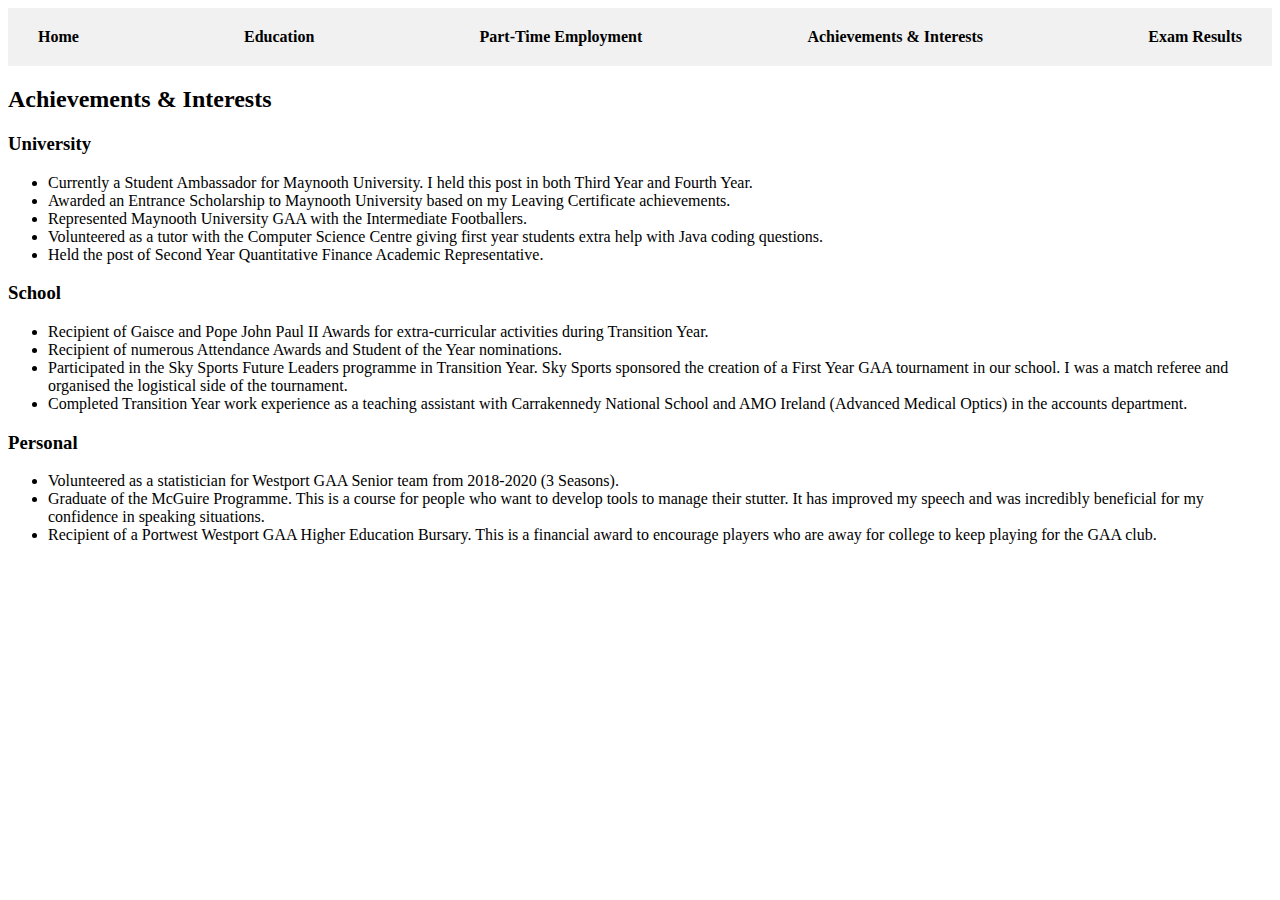
==== AchievementsInterests.html @ e8655a2e "Create AchievementsInterests.html" ====
<!DOCTYPE html>
<html lang="en">
<head>
    <meta charset="UTF-8">
    <meta name="viewport" content="width: calc(100% - 40px), initial-scale=1.0">
    <link rel="stylesheet" href="styles.css">
    <title>Achievements & Interests</title>
</head>
<body>
    <div class="navbar">
        <a href="index.html">Home</a>
        <a href="Education.html">Education</a>
        <a href="Employment.html">Part-Time Employment</a>
        <a href="AchievementsInterests.html">Achievements & Interests</a>
        <a href="ExamResults.html">Exam Results</a>
    </div>
    <h2><b>Achievements & Interests</b></h2>
    <h3><b>University</b></h3>
    <ul>
        <li>Currently a Student Ambassador for Maynooth University. I held this post in both Third Year and Fourth Year.</li>
        <li>Awarded an Entrance Scholarship to Maynooth University based on my Leaving Certificate achievements.</li>
        <li>Represented Maynooth University GAA with the Intermediate Footballers.</li>
        <li>Volunteered as a tutor with the Computer Science Centre giving first year students extra help with Java coding questions.</li>
        <li>Held the post of Second Year Quantitative Finance Academic Representative.</li>
    </ul>
    <h3><b>School</b></h3>
    <ul>
        <li>Recipient of Gaisce and Pope John Paul II Awards for extra-curricular activities during Transition Year.</li>
        <li>Recipient of numerous Attendance Awards and Student of the Year nominations.</li>
        <li>Participated in the Sky Sports Future Leaders programme in Transition Year. Sky Sports sponsored the creation of a First Year GAA tournament in our school. I was a match referee and organised the logistical side of the tournament.</li>
        <li>Completed Transition Year work experience as a teaching assistant with Carrakennedy National School and AMO Ireland (Advanced Medical Optics) in the accounts department.</li>
    </ul>
    <h3><b>Personal</b></h3>
      <ul>
        <li>Volunteered as a statistician for Westport GAA Senior team from 2018-2020 (3 Seasons).</li>
        <li>Graduate of the McGuire Programme. This is a course for people who want to develop tools to manage their stutter. It has improved my speech and was incredibly beneficial for my confidence in speaking situations.</li>
        <li>Recipient of a Portwest Westport GAA Higher Education Bursary. This is a financial award to encourage players who are away for college to keep playing for the GAA club.</li>
      </ul>
</body>
</html>
---- styles.css ----
.navbar {
    background-color: #f1f1f1;
    padding: 20px;
    display: flex; /* Make it a horizontal flex container */
    justify-content: space-between; /* Distribute items evenly */
}

.navbar a {
    margin: 0 10px; /* Add space between links */
    text-decoration: none;
    color: black;
    font-weight: bold;
}
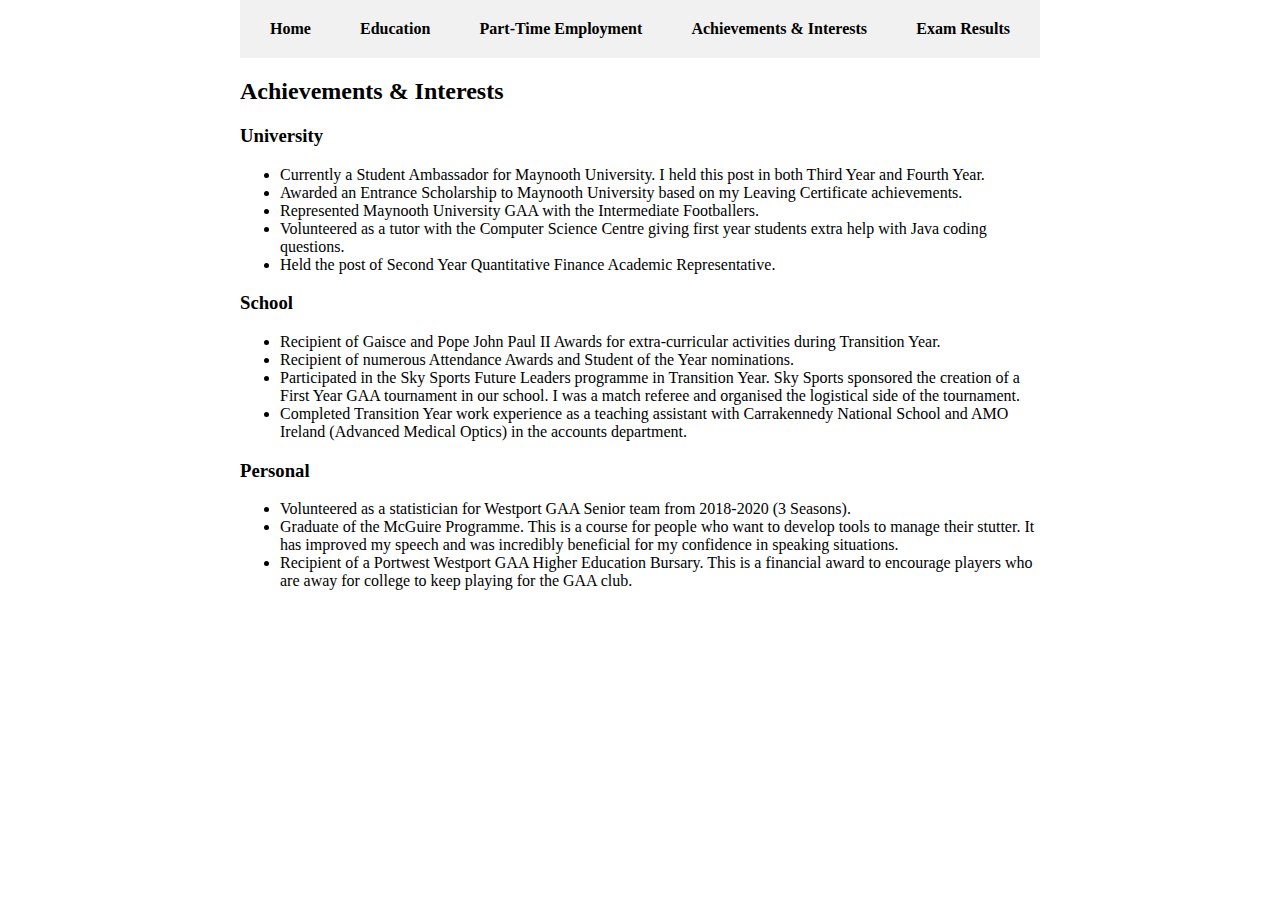
==== commit d296b1e6: "Update AchievementsInterests.html" ====
--- a/AchievementsInterests.html
+++ b/AchievementsInterests.html
@@ -2,11 +2,11 @@
 <html lang="en">
 <head>
     <meta charset="UTF-8">
-    <meta name="viewport" content="width: calc(100% - 40px), initial-scale=1.0">
+    <meta name="viewport" content="width: device-width, initial-scale=1.0">
     <link rel="stylesheet" href="styles.css">
     <title>Achievements & Interests</title>
 </head>
-<body>
+<body class="narrow-content">
     <div class="navbar">
         <a href="index.html">Home</a>
         <a href="Education.html">Education</a>
--- a/styles.css
+++ b/styles.css
@@ -12,3 +12,8 @@
     font-weight: bold;
 }
 
+.narrow-content {
+    max-width: 800px; /* Adjust the value as needed */
+    margin: 0 auto; /* Center the content */
+}
+
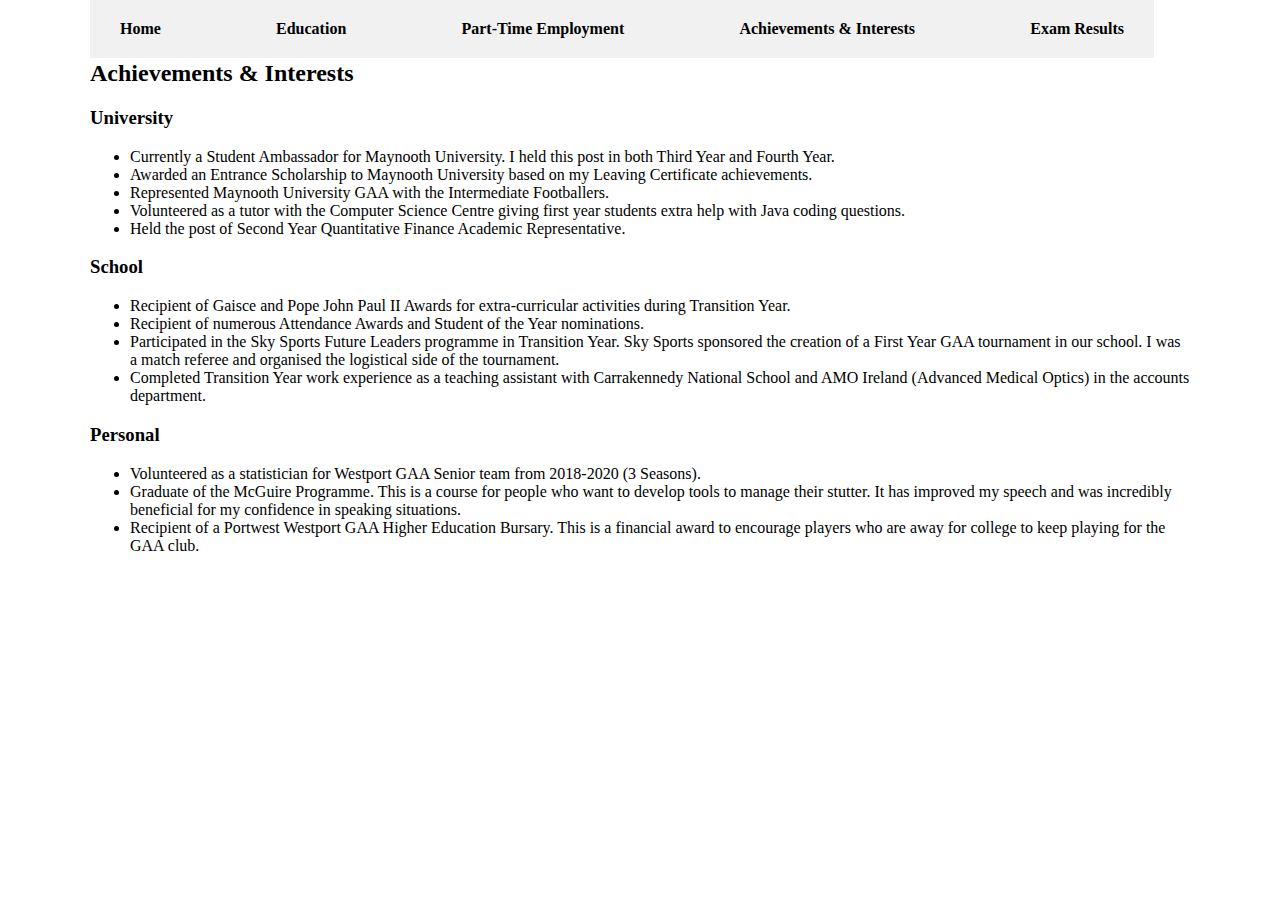
==== commit bd05fb46: "Update AchievementsInterests.html" ====
--- a/AchievementsInterests.html
+++ b/AchievementsInterests.html
@@ -7,34 +7,39 @@
     <title>Achievements & Interests</title>
 </head>
 <body class="narrow-content">
-    <div class="navbar">
-        <a href="index.html">Home</a>
-        <a href="Education.html">Education</a>
-        <a href="Employment.html">Part-Time Employment</a>
-        <a href="AchievementsInterests.html">Achievements & Interests</a>
-        <a href="ExamResults.html">Exam Results</a>
-    </div>
-    <h2><b>Achievements & Interests</b></h2>
-    <h3><b>University</b></h3>
-    <ul>
-        <li>Currently a Student Ambassador for Maynooth University. I held this post in both Third Year and Fourth Year.</li>
-        <li>Awarded an Entrance Scholarship to Maynooth University based on my Leaving Certificate achievements.</li>
-        <li>Represented Maynooth University GAA with the Intermediate Footballers.</li>
-        <li>Volunteered as a tutor with the Computer Science Centre giving first year students extra help with Java coding questions.</li>
-        <li>Held the post of Second Year Quantitative Finance Academic Representative.</li>
-    </ul>
-    <h3><b>School</b></h3>
-    <ul>
-        <li>Recipient of Gaisce and Pope John Paul II Awards for extra-curricular activities during Transition Year.</li>
-        <li>Recipient of numerous Attendance Awards and Student of the Year nominations.</li>
-        <li>Participated in the Sky Sports Future Leaders programme in Transition Year. Sky Sports sponsored the creation of a First Year GAA tournament in our school. I was a match referee and organised the logistical side of the tournament.</li>
-        <li>Completed Transition Year work experience as a teaching assistant with Carrakennedy National School and AMO Ireland (Advanced Medical Optics) in the accounts department.</li>
-    </ul>
-    <h3><b>Personal</b></h3>
-      <ul>
-        <li>Volunteered as a statistician for Westport GAA Senior team from 2018-2020 (3 Seasons).</li>
-        <li>Graduate of the McGuire Programme. This is a course for people who want to develop tools to manage their stutter. It has improved my speech and was incredibly beneficial for my confidence in speaking situations.</li>
-        <li>Recipient of a Portwest Westport GAA Higher Education Bursary. This is a financial award to encourage players who are away for college to keep playing for the GAA club.</li>
-      </ul>
+    <header>
+        <nav class="navbar">
+            <a href="index.html">Home</a>
+            <a href="Education.html">Education</a>
+            <a href="Employment.html">Part-Time Employment</a>
+            <a href="AchievementsInterests.html">Achievements & Interests</a>
+            <a href="ExamResults.html">Exam Results</a>
+        </nav>
+    </header>
+
+    <main>
+        <h2><b>Achievements & Interests</b></h2>
+        <h3><b>University</b></h3>
+        <ul>
+            <li>Currently a Student Ambassador for Maynooth University. I held this post in both Third Year and Fourth Year.</li>
+            <li>Awarded an Entrance Scholarship to Maynooth University based on my Leaving Certificate achievements.</li>
+            <li>Represented Maynooth University GAA with the Intermediate Footballers.</li>
+            <li>Volunteered as a tutor with the Computer Science Centre giving first year students extra help with Java coding questions.</li>
+            <li>Held the post of Second Year Quantitative Finance Academic Representative.</li>
+        </ul>
+        <h3><b>School</b></h3>
+        <ul>
+            <li>Recipient of Gaisce and Pope John Paul II Awards for extra-curricular activities during Transition Year.</li>
+            <li>Recipient of numerous Attendance Awards and Student of the Year nominations.</li>
+            <li>Participated in the Sky Sports Future Leaders programme in Transition Year. Sky Sports sponsored the creation of a First Year GAA tournament in our school. I was a match referee and organised the logistical side of the tournament.</li>
+            <li>Completed Transition Year work experience as a teaching assistant with Carrakennedy National School and AMO Ireland (Advanced Medical Optics) in the accounts department.</li>
+        </ul>
+        <h3><b>Personal</b></h3>
+          <ul>
+            <li>Volunteered as a statistician for Westport GAA Senior team from 2018-2020 (3 Seasons).</li>
+            <li>Graduate of the McGuire Programme. This is a course for people who want to develop tools to manage their stutter. It has improved my speech and was incredibly beneficial for my confidence in speaking situations.</li>
+            <li>Recipient of a Portwest Westport GAA Higher Education Bursary. This is a financial award to encourage players who are away for college to keep playing for the GAA club.</li>
+          </ul>
+    </main>
 </body>
 </html>
--- a/styles.css
+++ b/styles.css
@@ -1,4 +1,7 @@
 .navbar {
+    position: fixed;
+    top: 0;
+    width: 80%;
     background-color: #f1f1f1;
     padding: 20px;
     display: flex; /* Make it a horizontal flex container */
@@ -13,7 +16,12 @@
 }
 
 .narrow-content {
-    max-width: 800px; /* Adjust the value as needed */
+    max-width: 1100px; /* Adjust the value as needed */
     margin: 0 auto; /* Center the content */
 }
 
+main {
+    margin-top: 60px; /* Adjust this value to leave space for the fixed navbar */
+}
+
+
